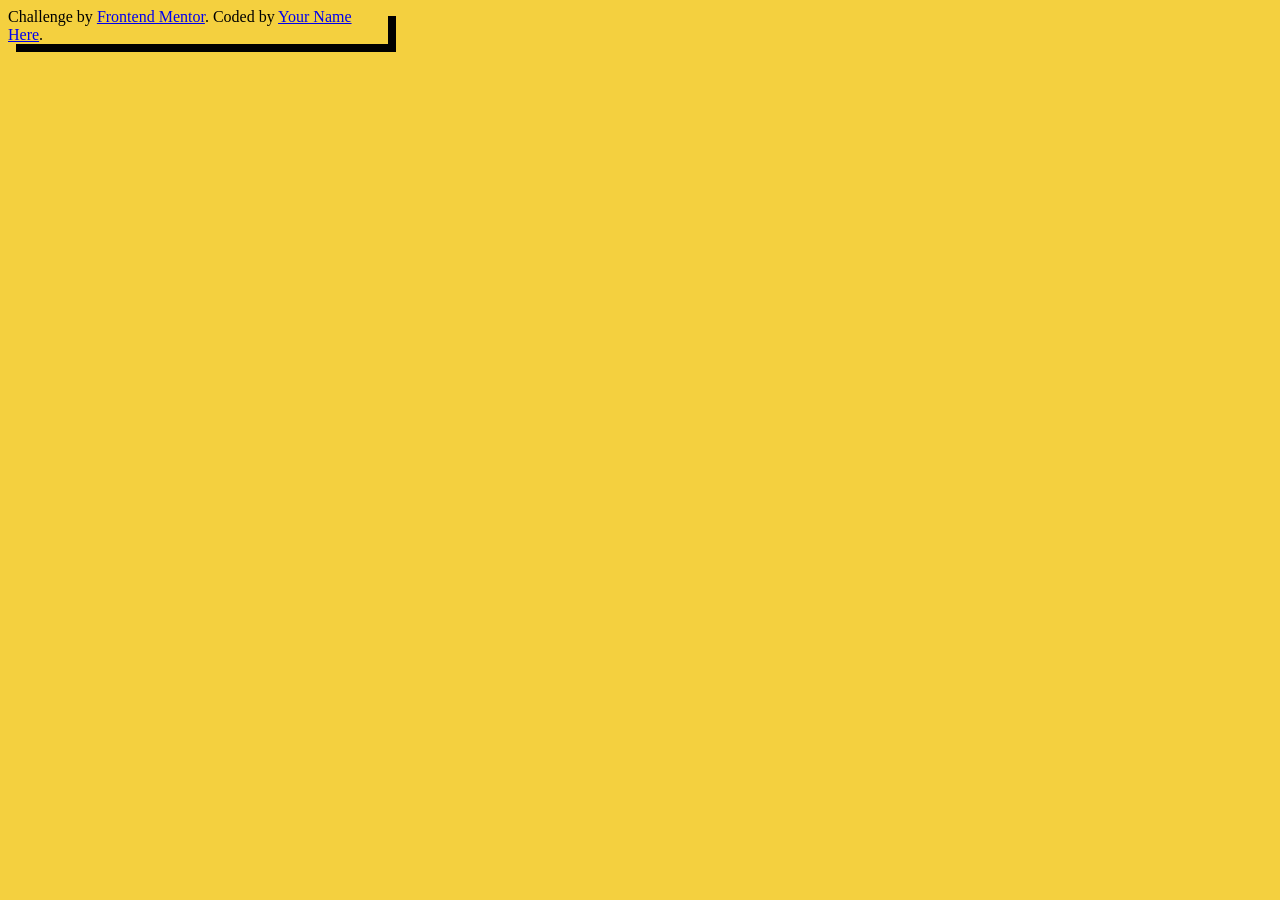
==== blog-preview-card-main/index.html @ f5df3c2a "Adding initial designs" ====
<!DOCTYPE html>
<html lang="en">
<head>
  <meta charset="UTF-8">
  <meta name="viewport" content="width=device-width, initial-scale=1.0"> <!-- displays site properly based on user's device -->

  <link rel="icon" type="image/png" sizes="32x32" href="./assets/images/favicon-32x32.png">
  
  <title>Frontend Mentor | Blog preview card</title>

  <!-- Feel free to remove these styles or customise in your own stylesheet 👍 -->
  <style>
    body {background-color: #f4d03f;}
    .card {box-shadow: 8px 8px 0px 0px #000; max-width: 380px;}
  </style>
</head>
<body class = "vh-100 d-flex align items-center justify-content-center">

  <main class="card p-3 boarder-dark border-2 rounded-4"

  Learning

  Published 21 Dec 2023

  HTML & CSS foundations

  These languages are the backbone of every website, defining structure, content, and presentation.

  Greg Hooper
  
  <div class="attribution">
    Challenge by <a href="https://www.frontendmentor.io?ref=challenge" target="_blank">Frontend Mentor</a>. 
    Coded by <a href="#">Your Name Here</a>.
  </div>
</body>
</html>
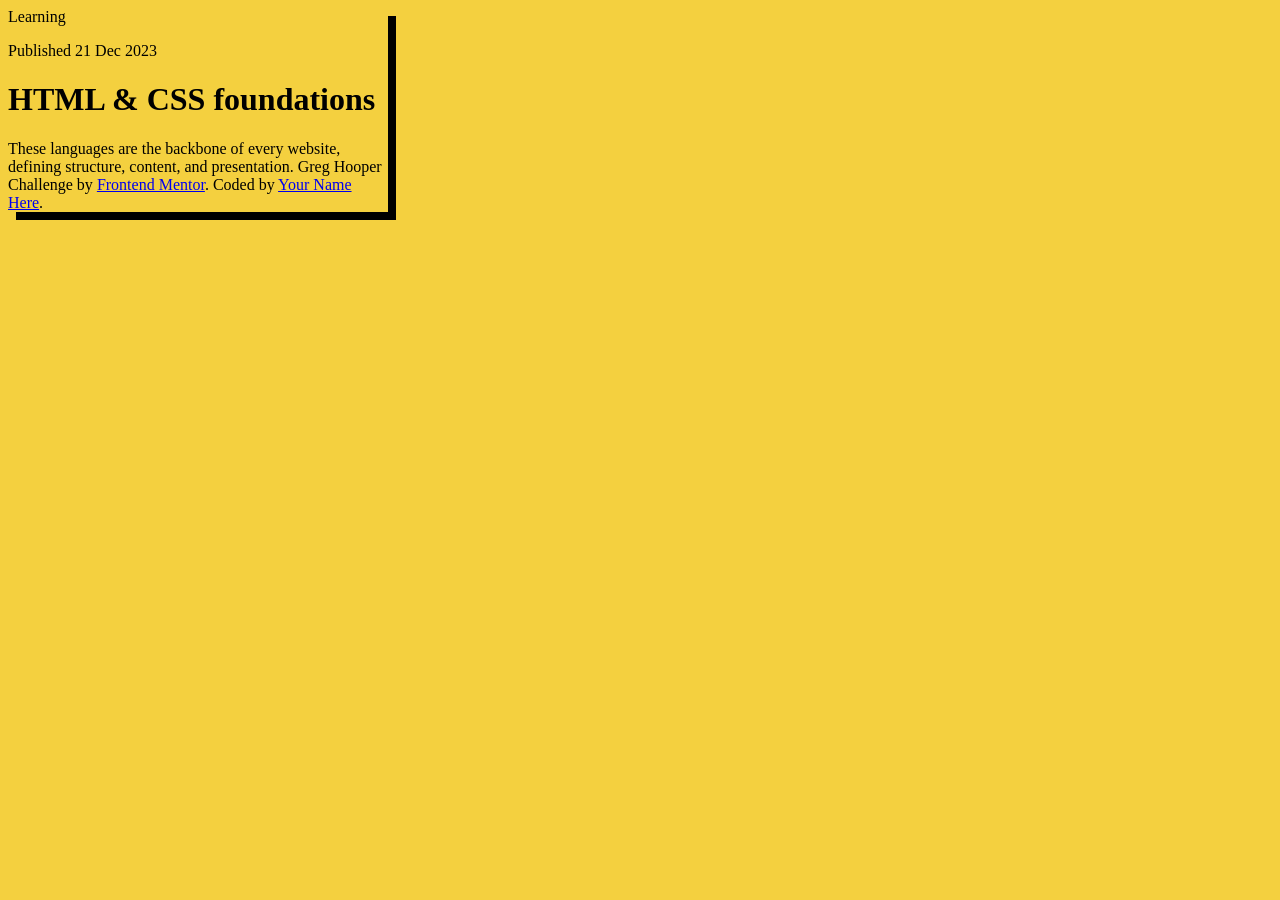
==== commit 413c7c21: "Adding style to card" ====
--- a/blog-preview-card-main/index.html
+++ b/blog-preview-card-main/index.html
@@ -16,14 +16,12 @@
 </head>
 <body class = "vh-100 d-flex align items-center justify-content-center">
 
-  <main class="card p-3 boarder-dark border-2 rounded-4"
+  <main class="card p-3 boarder-dark border-2 rounded-4 "
+  <img src="./assets/images/illustration-article.svg" class="img-fluid rounded-3 mb-4" alt="Article Illustration">
 
-  Learning
-
-  Published 21 Dec 2023
-
-  HTML & CSS foundations
-
+<span class="badge text-dark fw-bold px-3 py-2 mb-3" style="background-color: #f4d03f;">Learning</span>
+<p class="small fw-medium mb-2">Published 21 Dec 2023</p>
+<h1 class="h4 fw-bold mb-3">HTML & CSS foundations</h1>
   These languages are the backbone of every website, defining structure, content, and presentation.
 
   Greg Hooper
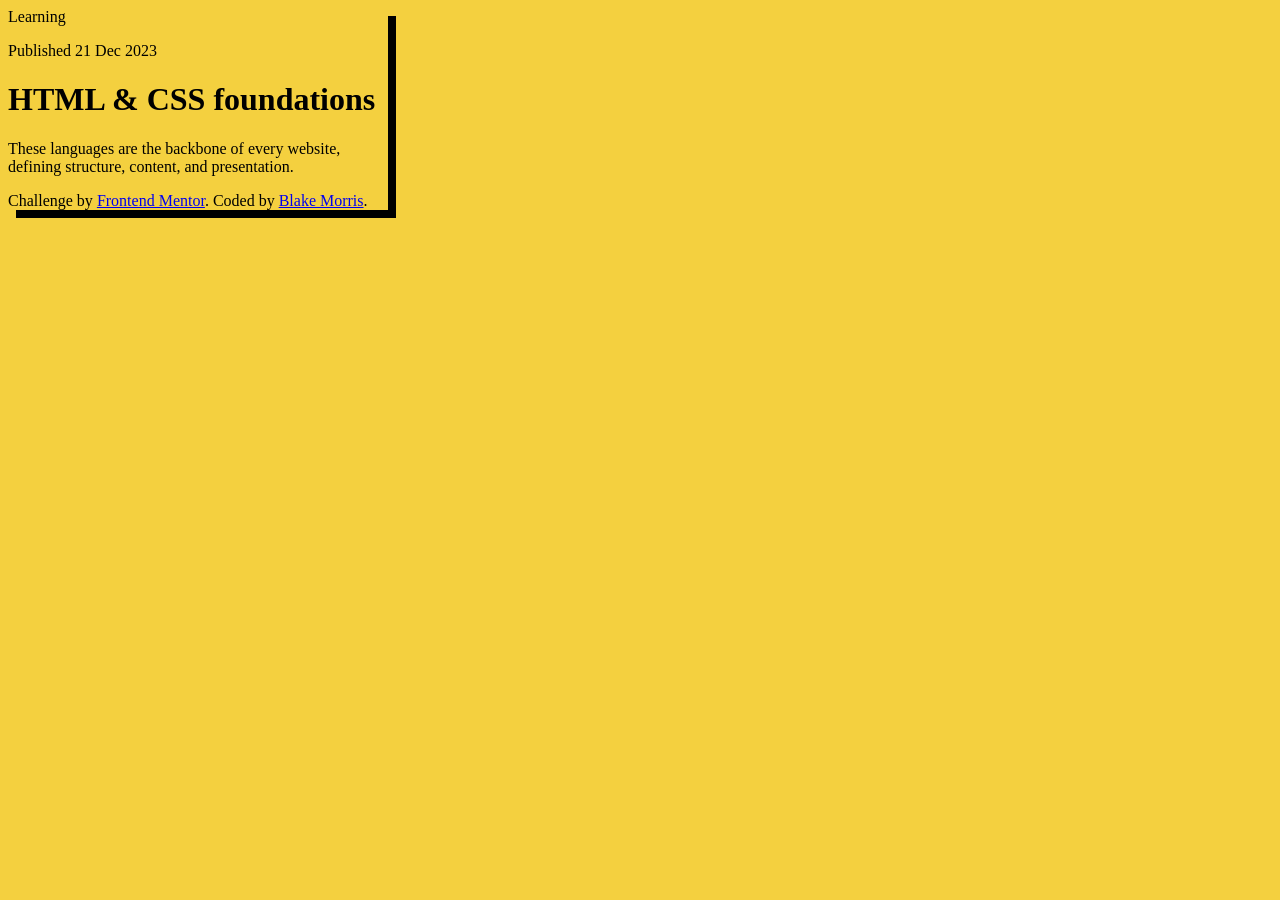
==== commit e3739c25: "Bringing everything together" ====
--- a/blog-preview-card-main/index.html
+++ b/blog-preview-card-main/index.html
@@ -22,13 +22,13 @@
 <span class="badge text-dark fw-bold px-3 py-2 mb-3" style="background-color: #f4d03f;">Learning</span>
 <p class="small fw-medium mb-2">Published 21 Dec 2023</p>
 <h1 class="h4 fw-bold mb-3">HTML & CSS foundations</h1>
-  These languages are the backbone of every website, defining structure, content, and presentation.
-
-  Greg Hooper
+  <p class="text-muted mb-4">
+        These languages are the backbone of every website, defining structure, content, and presentation.
+      </p>
   
   <div class="attribution">
     Challenge by <a href="https://www.frontendmentor.io?ref=challenge" target="_blank">Frontend Mentor</a>. 
-    Coded by <a href="#">Your Name Here</a>.
+    Coded by <a href="#">Blake Morris</a>.
   </div>
 </body>
 </html>
